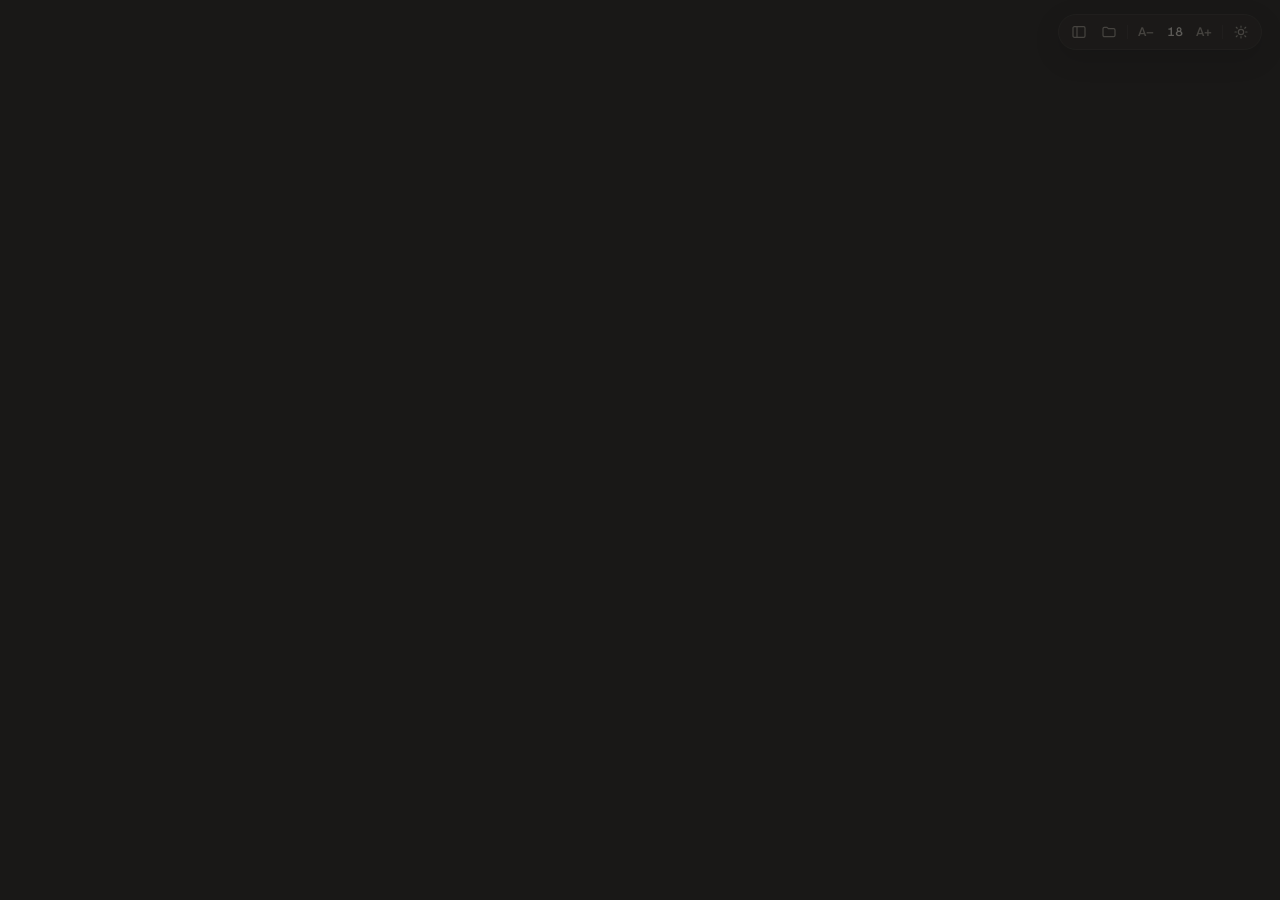
==== src/velum/assets/index.html @ f2b8e565 "feat: initial release of Velum v1.0.0 — minimalist eye-comfort Markdown viewer for Linux" ====
<!DOCTYPE html>
<html lang="en" data-theme="warm-dark">
<head>
  <meta charset="utf-8">
  <meta http-equiv="Content-Security-Policy"
        content="default-src 'self' file:; script-src 'self' qrc:; style-src 'self' 'unsafe-inline' file:; font-src 'self' file: data:; img-src 'self' file: data: https: http:; object-src 'none'; frame-src 'none';">
  <title>Velum</title>
  <link rel="stylesheet" href="style.css">
</head>
<body>
  <div id="progress-bar" aria-hidden="true"></div>

  <div id="app-layout">
    <aside id="toc-sidebar" class="sidebar-hidden" aria-label="Outline">
      <div id="toc-header">
        <span id="toc-doc-title">Velum</span>
      </div>
      <nav id="toc-list"></nav>
    </aside>

    <main id="reader-scroll" tabindex="-1">
      <section id="welcome" class="hidden" aria-label="Welcome">
        <div class="welcome-card">
          <div class="welcome-mark" aria-hidden="true">
            <svg width="32" height="32" viewBox="0 0 128 128" fill="none">
              <path d="M 26 26 H 44 C 46 26 47.4 27 48.2 28.6 L 64 60 V 96 C 64 96 62.2 95.6 61.3 94 L 24 30 C 23 28.2 24.2 26 26 26 Z" fill="#EAE5DC"/>
              <path d="M 64 60 L 79.8 28.6 C 80.6 27 82 26 84 26 H 102 C 103.8 26 105 28.2 104 30 L 66.7 94 C 65.8 95.6 64 96 64 96 Z" fill="#D4A373"/>
            </svg>
          </div>
          <h1>Velum</h1>
          <p id="welcome-sub" class="welcome-sub">Drop a <code>.md</code> file here or open one from disk.</p>
          <button id="btn-welcome-open" type="button" class="primary-btn">Open file…</button>
          <div id="recent-block" class="hidden">
            <div id="recent-label" class="recent-label">Recent</div>
            <ul id="recent-list"></ul>
          </div>
          <p class="welcome-hints">
            <span id="hint-open">Ctrl+O Open</span>
            <span id="hint-zoom">Ctrl+/− Text</span>
            <span id="hint-theme">Ctrl+T Palette</span>
            <span id="hint-toc">Ctrl+B Outline</span>
          </p>
        </div>
      </section>

      <article id="content" class="prose"></article>
    </main>
  </div>

  <div id="controls" role="toolbar" aria-label="Reading controls">
    <button id="btn-toc" type="button" class="ctrl-btn" title="Outline (Ctrl+B)" aria-label="Toggle outline">
      <svg width="16" height="16" viewBox="0 0 24 24" fill="none" stroke="currentColor" stroke-width="1.8" stroke-linecap="round" stroke-linejoin="round" aria-hidden="true">
        <rect x="3" y="4" width="18" height="16" rx="2"/>
        <line x1="9" y1="4" x2="9" y2="20"/>
      </svg>
    </button>
    <button id="btn-open" type="button" class="ctrl-btn" title="Open file (Ctrl+O)" aria-label="Open file">
      <svg width="16" height="16" viewBox="0 0 24 24" fill="none" stroke="currentColor" stroke-width="1.8" stroke-linecap="round" stroke-linejoin="round" aria-hidden="true">
        <path d="M3 7a2 2 0 0 1 2-2h4l2 2h8a2 2 0 0 1 2 2v8a2 2 0 0 1-2 2H5a2 2 0 0 1-2-2z"/>
      </svg>
    </button>
    <span class="ctrl-sep" aria-hidden="true"></span>
    <button id="btn-font-dec" type="button" class="ctrl-btn ctrl-text" title="Decrease text size (Ctrl+-)" aria-label="Decrease text size">A−</button>
    <button id="font-size-value" type="button" class="ctrl-btn ctrl-size" title="Reset text size (Ctrl+0)" aria-label="Current text size">18</button>
    <button id="btn-font-inc" type="button" class="ctrl-btn ctrl-text" title="Increase text size (Ctrl++)" aria-label="Increase text size">A+</button>
    <span class="ctrl-sep" aria-hidden="true"></span>
    <button id="btn-theme" type="button" class="ctrl-btn" title="Palette (Ctrl+T)" aria-label="Switch color palette">
      <svg width="16" height="16" viewBox="0 0 24 24" fill="none" stroke="currentColor" stroke-width="1.8" stroke-linecap="round" stroke-linejoin="round" aria-hidden="true">
        <circle cx="12" cy="12" r="4"/>
        <path d="M12 3v2M12 19v2M4.93 4.93l1.41 1.41M17.66 17.66l1.41 1.41M3 12h2M19 12h2M4.93 19.07l1.41-1.41M17.66 6.34l1.41-1.41"/>
      </svg>
    </button>
  </div>

  <div id="find-bar" class="hidden" role="search" aria-label="Find in document">
    <input id="find-input" type="text" placeholder="Find…" autocomplete="off" spellcheck="false" aria-label="Search text">
    <button id="find-prev" type="button" class="ctrl-btn" title="Previous (Shift+Enter)" aria-label="Previous match">↑</button>
    <button id="find-next" type="button" class="ctrl-btn" title="Next (Enter)" aria-label="Next match">↓</button>
    <button id="find-close" type="button" class="ctrl-btn" title="Close (Esc)" aria-label="Close search">✕</button>
  </div>

  <div id="drop-overlay" class="hidden" aria-hidden="true">
    <div id="drop-box" class="drop-box">Drop file to read</div>
  </div>

  <div id="toast" class="hidden" role="status" aria-live="polite"></div>

  <script src="qrc:///qtwebchannel/qwebchannel.js"></script>
  <script src="reader.js"></script>
</body>
</html>
---- src/velum/assets/style.css ----
@font-face {
  font-family: "Atkinson Hyperlegible Next";
  src: url("../fonts/AtkinsonHyperlegibleNext[wght].ttf") format("truetype");
  font-weight: 200 800;
  font-style: normal;
  font-display: swap;
}

@font-face {
  font-family: "Atkinson Hyperlegible Next";
  src: url("../fonts/AtkinsonHyperlegibleNext-Italic[wght].ttf") format("truetype");
  font-weight: 200 800;
  font-style: italic;
  font-display: swap;
}

:root {
  --font-family: "Atkinson Hyperlegible Next", "Noto Color Emoji";
  --font-size: 18px;
}

[data-theme="warm-dark"] {
  --bg: #191817;
  --bg-sidebar: #141312;
  --bg-surface: #21201E;
  --bg-code-inline: #292724;
  --border: #2E2C29;
  --border-subtle: #252321;
  --text: #DCD7CE;
  --text-strong: #EAE5DC;
  --text-muted: #9A948A;
  --accent: #D4A373;
  --accent-soft: rgba(212, 163, 115, 0.14);
  --code-inline-text: #E6D5B8;
  --code-block-text: #D6D0C5;
  --pill-bg: rgba(33, 32, 30, 0.90);
  --shadow: 0 8px 28px rgba(0, 0, 0, 0.36);
}

[data-theme="sepia"] {
  --bg: #F3ECDC;
  --bg-sidebar: #EAE2D0;
  --bg-surface: #E7DFCA;
  --bg-code-inline: #E2D8C2;
  --border: #D4C9B0;
  --border-subtle: #DFD5BF;
  --text: #352F28;
  --text-strong: #231E19;
  --text-muted: #6F6558;
  --accent: #9A5B25;
  --accent-soft: rgba(154, 91, 37, 0.12);
  --code-inline-text: #56371B;
  --code-block-text: #3B342C;
  --pill-bg: rgba(234, 226, 208, 0.94);
  --shadow: 0 8px 24px rgba(53, 47, 40, 0.12);
}

[data-theme="soft-light"] {
  --bg: #F4F3EE;
  --bg-sidebar: #ECEAE3;
  --bg-surface: #E9E7DF;
  --bg-code-inline: #E4E1D8;
  --border: #D8D5CB;
  --border-subtle: #E2DFD6;
  --text: #2A2926;
  --text-strong: #1B1A18;
  --text-muted: #686660;
  --accent: #3E6B89;
  --accent-soft: rgba(62, 107, 137, 0.12);
  --code-inline-text: #2E4B5E;
  --code-block-text: #2F2E2A;
  --pill-bg: rgba(236, 234, 227, 0.94);
  --shadow: 0 8px 24px rgba(27, 26, 24, 0.10);
}

*,
*::before,
*::after {
  box-sizing: border-box;
}

html,
body,
button,
input,
code,
pre,
kbd,
samp,
table,
th,
td {
  font-family: var(--font-family);
}

html,
body {
  margin: 0;
  padding: 0;
  height: 100%;
  background: var(--bg);
  color: var(--text);
  overflow: hidden;
  text-rendering: optimizeLegibility;
  -webkit-font-smoothing: antialiased;
  -moz-osx-font-smoothing: grayscale;
}

.hidden {
  display: none !important;
}

#progress-bar {
  position: fixed;
  top: 0;
  left: 0;
  height: 2px;
  width: 0%;
  background: var(--accent);
  opacity: 0.72;
  z-index: 50;
  pointer-events: none;
  transition: width 90ms linear;
}

#app-layout {
  display: flex;
  height: 100vh;
  width: 100vw;
}

/* Left outline sidebar */
#toc-sidebar {
  width: 248px;
  flex-shrink: 0;
  height: 100%;
  background: var(--bg-sidebar);
  border-right: 1px solid var(--border-subtle);
  display: flex;
  flex-direction: column;
  overflow: hidden;
  transition: width 160ms ease, opacity 160ms ease, border-color 160ms ease;
}

#toc-sidebar.sidebar-hidden {
  width: 0;
  border-right-width: 0;
  opacity: 0;
  pointer-events: none;
}

#toc-header {
  padding: 1.1rem 1rem 0.7rem;
  border-bottom: 1px solid var(--border-subtle);
  flex-shrink: 0;
}

#toc-doc-title {
  display: block;
  font-size: 13px;
  font-weight: 600;
  color: var(--text-strong);
  white-space: nowrap;
  overflow: hidden;
  text-overflow: ellipsis;
}

#toc-list {
  flex: 1;
  overflow-y: auto;
  padding: 0.55rem 0.5rem 1.5rem;
}

.toc-item {
  display: block;
  width: 100%;
  text-align: left;
  background: transparent;
  border: none;
  border-left: 2px solid transparent;
  border-radius: 0 6px 6px 0;
  padding: 0.36rem 0.65rem;
  margin: 1px 0;
  font-size: 13px;
  line-height: 1.38;
  color: var(--text-muted);
  white-space: nowrap;
  overflow: hidden;
  text-overflow: ellipsis;
  cursor: pointer;
  transition: color 120ms ease, background 120ms ease, border-color 120ms ease;
}

.toc-item:hover {
  color: var(--text-strong);
  background: var(--accent-soft);
}

.toc-item.toc-l1 {
  font-weight: 600;
  color: var(--text);
  padding-left: 0.65rem;
}

.toc-item.toc-l2 {
  padding-left: 1.15rem;
}

.toc-item.toc-l3 {
  padding-left: 1.75rem;
  font-size: 12.5px;
}

.toc-item.active {
  color: var(--accent);
  background: var(--accent-soft);
  border-left-color: var(--accent);
  font-weight: 600;
}

/* Main scroll container */
#reader-scroll {
  flex: 1;
  min-width: 0;
  height: 100%;
  overflow-y: auto;
  overflow-x: hidden;
  outline: none;
  scroll-behavior: smooth;
}

/* Minimal Welcome View */
#welcome {
  min-height: 100%;
  display: flex;
  align-items: center;
  justify-content: center;
  padding: 2rem;
}

.welcome-card {
  width: 100%;
  max-width: 460px;
  text-align: center;
  padding: 2.2rem 1.8rem;
  border-radius: 14px;
  background: var(--bg-surface);
  border: 1px solid var(--border);
}

.welcome-mark {
  display: inline-flex;
  align-items: center;
  justify-content: center;
  width: 52px;
  height: 52px;
  border-radius: 14px;
  background: #1B1A18;
  border: 1px solid var(--border);
  margin-bottom: 0.9rem;
}

.welcome-card h1 {
  margin: 0 0 0.4rem;
  font-size: 24px;
  font-weight: 700;
  color: var(--text-strong);
}

.welcome-sub {
  margin: 0 0 1.4rem;
  font-size: 15px;
  line-height: 1.55;
  color: var(--text-muted);
}

.welcome-sub code {
  background: var(--bg-code-inline);
  color: var(--code-inline-text);
  padding: 0.1em 0.35em;
  border-radius: 4px;
}

.primary-btn {
  appearance: none;
  border: 1px solid var(--accent);
  background: var(--accent-soft);
  color: var(--text-strong);
  font-size: 15px;
  font-weight: 600;
  padding: 0.6rem 1.35rem;
  border-radius: 8px;
  cursor: pointer;
  transition: background 140ms ease, transform 80ms ease;
}

.primary-btn:hover {
  background: var(--accent);
  color: var(--bg);
}

.primary-btn:active {
  transform: scale(0.98);
}

#recent-block {
  margin-top: 1.65rem;
  text-align: left;
  border-top: 1px solid var(--border);
  padding-top: 1rem;
}

.recent-label {
  font-size: 12px;
  font-weight: 600;
  text-transform: uppercase;
  letter-spacing: 0.06em;
  color: var(--text-muted);
  margin-bottom: 0.5rem;
}

#recent-list {
  list-style: none;
  margin: 0;
  padding: 0;
}

.recent-btn {
  display: flex;
  flex-direction: column;
  width: 100%;
  text-align: left;
  background: transparent;
  border: none;
  border-radius: 7px;
  padding: 0.45rem 0.6rem;
  cursor: pointer;
  color: var(--text);
  transition: background 120ms ease;
}

.recent-btn:hover {
  background: var(--accent-soft);
}

.recent-name {
  font-size: 14px;
  font-weight: 550;
  color: var(--text-strong);
  white-space: nowrap;
  overflow: hidden;
  text-overflow: ellipsis;
}

.recent-dir {
  font-size: 12px;
  color: var(--text-muted);
  white-space: nowrap;
  overflow: hidden;
  text-overflow: ellipsis;
}

.welcome-hints {
  margin: 1.5rem 0 0;
  display: flex;
  flex-wrap: wrap;
  justify-content: center;
  gap: 0.65rem 1rem;
  font-size: 12px;
  color: var(--text-muted);
}

/* Reading Prose */
.prose {
  margin: 0 auto;
  max-width: 68ch;
  padding: 3.4rem 2.5rem 6rem;
  font-size: var(--font-size, 18px);
  line-height: 1.72;
  color: var(--text);
  overflow-wrap: break-word;
}

.prose > :first-child {
  margin-top: 0;
}

.prose h1,
.prose h2,
.prose h3,
.prose h4,
.prose h5,
.prose h6 {
  color: var(--text-strong);
  line-height: 1.28;
  text-wrap: balance;
  scroll-margin-top: 2rem;
  letter-spacing: -0.01em;
}

.prose h1 {
  font-size: 1.85em;
  font-weight: 700;
  margin: 0 0 0.75em;
}

.prose h2 {
  font-size: 1.38em;
  font-weight: 650;
  margin: 1.85em 0 0.65em;
  padding-bottom: 0.3em;
  border-bottom: 1px solid var(--border);
}

.prose h3 {
  font-size: 1.15em;
  font-weight: 600;
  margin: 1.5em 0 0.5em;
}

.prose h4,
.prose h5,
.prose h6 {
  font-size: 1.02em;
  font-weight: 600;
  margin: 1.3em 0 0.45em;
}

.prose p {
  margin: 0 0 1.05em;
  text-wrap: pretty;
}

.prose strong,
.prose b {
  color: var(--text-strong);
  font-weight: 650;
}

.prose a {
  color: var(--accent);
  text-decoration: underline;
  text-decoration-thickness: 1px;
  text-underline-offset: 0.18em;
}

.prose a:hover {
  text-decoration-thickness: 2px;
}

.prose ul,
.prose ol {
  margin: 0 0 1.1em;
  padding-left: 1.55em;
}

.prose li {
  margin: 0.35em 0;
}

.prose li > p {
  margin: 0.35em 0;
}

.prose li > ul,
.prose li > ol {
  margin: 0.3em 0 0.4em;
}

.prose input[type="checkbox"] {
  appearance: none;
  -webkit-appearance: none;
  display: inline-block;
  width: 0.95em;
  height: 0.95em;
  margin: 0 0.45em 0 -1.25em;
  vertical-align: -0.12em;
  border-radius: 4px;
  border: 1.5px solid var(--text-muted);
  background: transparent;
  position: relative;
}

.prose input[type="checkbox"]:checked {
  border-color: var(--accent);
  background: var(--accent);
}

.prose input[type="checkbox"]:checked::after {
  content: "";
  position: absolute;
  left: 0.25em;
  top: 0.08em;
  width: 0.26em;
  height: 0.5em;
  border: solid var(--bg);
  border-width: 0 2px 2px 0;
  transform: rotate(42deg);
}

.prose blockquote {
  margin: 1.25em 0;
  padding: 0.25em 0 0.25em 1.15em;
  border-left: 3px solid var(--accent);
  color: var(--text-muted);
}

.prose blockquote > :last-child {
  margin-bottom: 0;
}

.prose hr {
  border: none;
  border-top: 1px solid var(--border);
  margin: 2em 0;
}

/* Inline code — strictly same Atkinson Hyperlegible Next font */
.prose :not(pre) > code {
  background: var(--bg-code-inline);
  color: var(--code-inline-text);
  padding: 0.1em 0.4em;
  border-radius: 5px;
  font-size: 0.91em;
  font-variant-numeric: tabular-nums;
  letter-spacing: 0.01em;
}

/* Calm monochrome code blocks — strictly same font */
.prose .code-block {
  position: relative;
  margin: 1.25em 0;
  background: var(--bg-surface);
  border: 1px solid var(--border);
  border-radius: 10px;
}

.prose .code-block pre {
  margin: 0;
  padding: 1.05em 1.25em;
  overflow-x: auto;
  font-size: 0.88em;
  line-height: 1.58;
  color: var(--code-block-text);
  font-variant-numeric: tabular-nums;
  letter-spacing: 0.012em;
}

.prose .code-block pre code {
  background: transparent;
  padding: 0;
  color: inherit;
  font-size: inherit;
}

.code-meta {
  position: absolute;
  top: 0.45rem;
  right: 0.55rem;
  display: inline-flex;
  align-items: center;
  gap: 0.35rem;
  opacity: 0;
  transition: opacity 140ms ease;
}

.prose .code-block:hover .code-meta,
.prose .code-block:focus-within .code-meta {
  opacity: 1;
}

.code-lang {
  font-size: 11px;
  color: var(--text-muted);
  padding: 0.12rem 0.4rem;
  user-select: none;
}

.copy-btn {
  appearance: none;
  border: 1px solid var(--border);
  background: var(--bg);
  color: var(--text-muted);
  font-size: 11.5px;
  font-weight: 500;
  padding: 0.16rem 0.5rem;
  border-radius: 6px;
  cursor: pointer;
  transition: color 120ms ease, border-color 120ms ease;
}

.copy-btn:hover {
  color: var(--text-strong);
  border-color: var(--accent);
}

/* Tables */
.prose .table-wrap {
  margin: 1.35em 0;
  overflow-x: auto;
  border: 1px solid var(--border);
  border-radius: 8px;
}

.prose table {
  width: 100%;
  border-collapse: collapse;
  font-size: 0.92em;
  line-height: 1.5;
  font-variant-numeric: tabular-nums;
}

.prose th,
.prose td {
  padding: 0.58em 0.85em;
  text-align: left;
  border-bottom: 1px solid var(--border-subtle);
}

.prose th {
  background: var(--bg-surface);
  color: var(--text-strong);
  font-weight: 600;
  border-bottom: 1px solid var(--border);
}

.prose tbody tr:last-child td {
  border-bottom: none;
}

.prose tbody tr:nth-child(even) td {
  background: rgba(128, 128, 128, 0.03);
}

.prose img {
  max-width: 100%;
  height: auto;
  border-radius: 8px;
  display: block;
  margin: 1.2em auto;
}

.prose kbd {
  background: var(--bg-surface);
  border: 1px solid var(--border);
  border-radius: 4px;
  padding: 0.08em 0.38em;
  font-size: 0.86em;
  color: var(--text-strong);
}

.prose details {
  margin: 1em 0;
  padding: 0.65em 0.95em;
  background: var(--bg-surface);
  border: 1px solid var(--border);
  border-radius: 8px;
}

.prose summary {
  cursor: pointer;
  font-weight: 600;
  color: var(--text-strong);
}

/* Whisper-quiet floating controls pill */
#controls {
  position: fixed;
  top: 0.85rem;
  right: 1.15rem;
  z-index: 30;
  display: inline-flex;
  align-items: center;
  gap: 2px;
  padding: 3px 6px;
  border-radius: 999px;
  background: var(--pill-bg);
  border: 1px solid var(--border);
  box-shadow: var(--shadow);
  opacity: 0.35;
  transition: opacity 160ms ease;
}

#controls:hover,
#controls:focus-within {
  opacity: 1;
}

.ctrl-btn {
  appearance: none;
  border: none;
  background: transparent;
  color: var(--text-muted);
  height: 28px;
  min-width: 28px;
  padding: 0 6px;
  border-radius: 999px;
  display: inline-flex;
  align-items: center;
  justify-content: center;
  font-size: 13px;
  font-weight: 500;
  cursor: pointer;
  transition: color 120ms ease, background 120ms ease;
}

.ctrl-btn:hover {
  color: var(--text-strong);
  background: var(--accent-soft);
}

.ctrl-size {
  font-variant-numeric: tabular-nums;
  min-width: 26px;
  padding: 0 4px;
  color: var(--text);
}

.ctrl-sep {
  width: 1px;
  height: 14px;
  background: var(--border);
  margin: 0 2px;
}

/* Floating find bar */
#find-bar {
  position: fixed;
  top: 3.35rem;
  right: 1.15rem;
  z-index: 35;
  display: inline-flex;
  align-items: center;
  gap: 2px;
  padding: 4px 6px;
  border-radius: 10px;
  background: var(--pill-bg);
  border: 1px solid var(--border);
  box-shadow: var(--shadow);
}

#find-input {
  width: 190px;
  height: 28px;
  border: none;
  outline: none;
  background: transparent;
  color: var(--text-strong);
  font-size: 13.5px;
  padding: 0 6px;
}

#find-input::placeholder {
  color: var(--text-muted);
}

/* Drag-and-drop overlay */
#drop-overlay {
  position: fixed;
  inset: 10px;
  z-index: 45;
  border-radius: 14px;
  border: 2px dashed var(--accent);
  background: rgba(25, 24, 23, 0.55);
  display: flex;
  align-items: center;
  justify-content: center;
  pointer-events: none;
}

.drop-box {
  padding: 0.9rem 1.6rem;
  border-radius: 10px;
  background: var(--bg-surface);
  border: 1px solid var(--border);
  color: var(--text-strong);
  font-size: 16px;
  font-weight: 600;
}

/* Subtle toast */
#toast {
  position: fixed;
  bottom: 1.35rem;
  left: 50%;
  transform: translateX(-50%);
  z-index: 40;
  padding: 0.4rem 0.95rem;
  border-radius: 999px;
  background: var(--bg-surface);
  border: 1px solid var(--border);
  box-shadow: var(--shadow);
  color: var(--text-strong);
  font-size: 13px;
  pointer-events: none;
}

/* Calm thin scrollbars */
::-webkit-scrollbar {
  width: 8px;
  height: 8px;
}

::-webkit-scrollbar-track {
  background: transparent;
}

::-webkit-scrollbar-thumb {
  background: var(--border);
  border-radius: 999px;
}

::-webkit-scrollbar-thumb:hover {
  background: var(--text-muted);
}

@media (max-width: 780px) {
  #toc-sidebar {
    position: fixed;
    left: 0;
    top: 0;
    z-index: 25;
    box-shadow: var(--shadow);
  }

  .prose {
    padding: 3.1rem 1.35rem 5rem;
  }
}
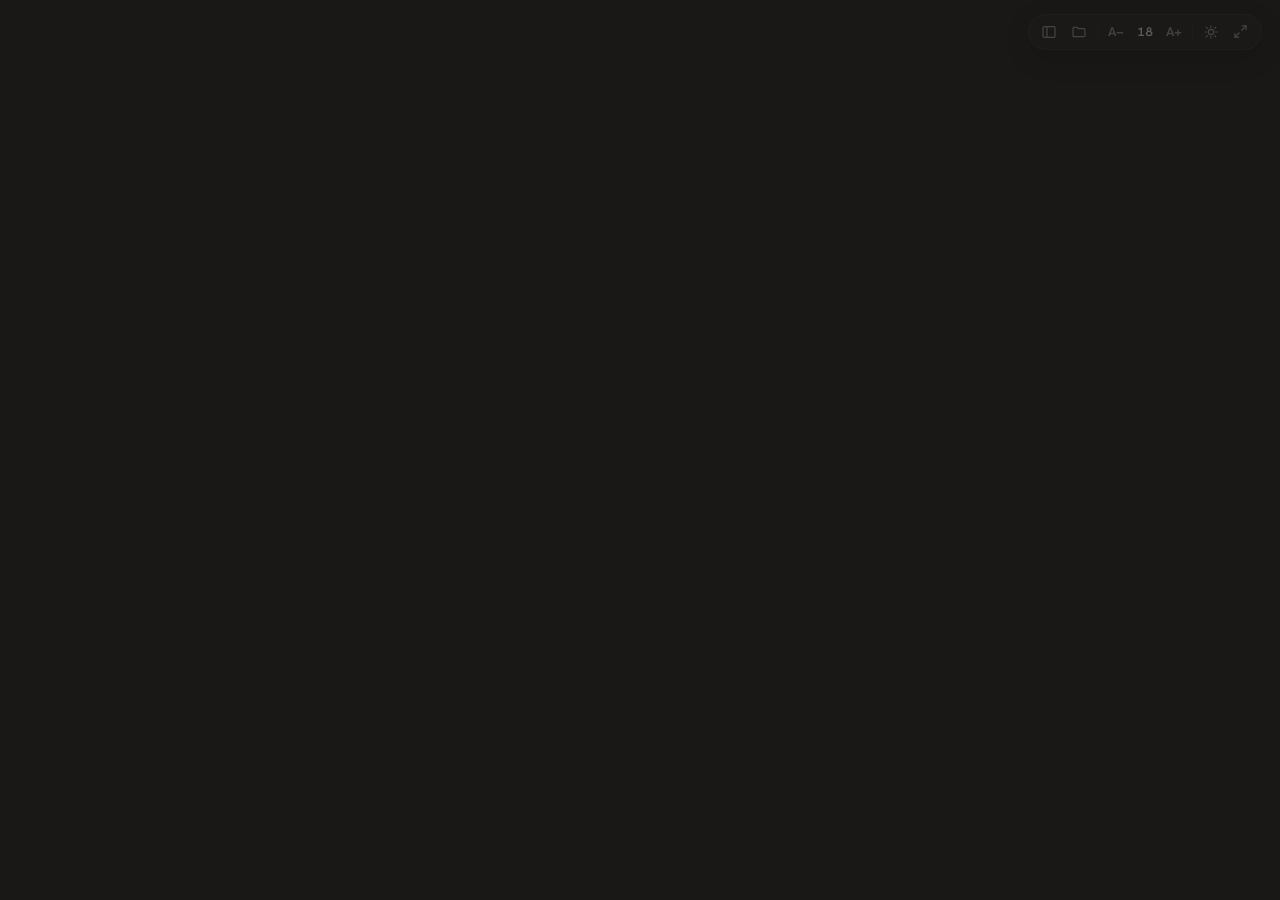
==== commit 8d8c5c8d: "feat: Velum v1.1.0 — settings modal, multi-file session, editable shortcuts, fullscreen button & Goo" ====
--- a/src/velum/assets/index.html
+++ b/src/velum/assets/index.html
@@ -12,10 +12,30 @@
 
   <div id="app-layout">
     <aside id="toc-sidebar" class="sidebar-hidden" aria-label="Outline">
-      <div id="toc-header">
-        <span id="toc-doc-title">Velum</span>
-      </div>
-      <nav id="toc-list"></nav>
+      <div id="toc-section" class="hidden">
+        <div id="toc-header">
+          <span id="toc-doc-title">Velum</span>
+        </div>
+        <nav id="toc-list"></nav>
+      </div>
+
+      <div id="files-section">
+        <div id="files-header">
+          <span id="files-title">Open files</span>
+          <button id="btn-files-add" type="button" class="mini-icon-btn" title="Add Markdown file…" aria-label="Add Markdown file">+</button>
+        </div>
+        <div id="files-list"></div>
+      </div>
+
+      <div id="sidebar-footer">
+        <button id="btn-settings" type="button" class="sidebar-footer-btn" title="Settings (Ctrl+,)" aria-label="Settings">
+          <svg width="15" height="15" viewBox="0 0 24 24" fill="none" stroke="currentColor" stroke-width="1.8" stroke-linecap="round" stroke-linejoin="round" aria-hidden="true">
+            <circle cx="12" cy="12" r="3"/>
+            <path d="M19.4 15a1.65 1.65 0 0 0 .33 1.82l.06.06a2 2 0 1 1-2.83 2.83l-.06-.06a1.65 1.65 0 0 0-1.82-.33 1.65 1.65 0 0 0-1 1.51V21a2 2 0 0 1-4 0v-.09A1.65 1.65 0 0 0 9 19.4a1.65 1.65 0 0 0-1.82.33l-.06.06a2 2 0 1 1-2.83-2.83l.06-.06a1.65 1.65 0 0 0 .33-1.82 1.65 1.65 0 0 0-1.51-1H3a2 2 0 0 1 0-4h.09A1.65 1.65 0 0 0 4.6 9a1.65 1.65 0 0 0-.33-1.82l-.06-.06a2 2 0 1 1 2.83-2.83l.06.06a1.65 1.65 0 0 0 1.82.33H9a1.65 1.65 0 0 0 1-1.51V3a2 2 0 0 1 4 0v.09a1.65 1.65 0 0 0 1 1.51 1.65 1.65 0 0 0 1.82-.33l.06-.06a2 2 0 1 1 2.83 2.83l-.06.06a1.65 1.65 0 0 0-.33 1.82V9a1.65 1.65 0 0 0 1.51 1H21a2 2 0 0 1 0 4h-.09a1.65 1.65 0 0 0-1.51 1z"/>
+          </svg>
+          <span id="btn-settings-label">Settings</span>
+        </button>
+      </div>
     </aside>
 
     <main id="reader-scroll" tabindex="-1">
@@ -28,8 +48,8 @@
             </svg>
           </div>
           <h1>Velum</h1>
-          <p id="welcome-sub" class="welcome-sub">Drop a <code>.md</code> file here or open one from disk.</p>
-          <button id="btn-welcome-open" type="button" class="primary-btn">Open file…</button>
+          <p id="welcome-sub" class="welcome-sub">Drop <code>.md</code> files here or open them from disk.</p>
+          <button id="btn-welcome-open" type="button" class="primary-btn">Open files…</button>
           <div id="recent-block" class="hidden">
             <div id="recent-label" class="recent-label">Recent</div>
             <ul id="recent-list"></ul>
@@ -38,7 +58,7 @@
             <span id="hint-open">Ctrl+O Open</span>
             <span id="hint-zoom">Ctrl+/− Text</span>
             <span id="hint-theme">Ctrl+T Palette</span>
-            <span id="hint-toc">Ctrl+B Outline</span>
+            <span id="hint-settings">Ctrl+, Settings</span>
           </p>
         </div>
       </section>
@@ -48,13 +68,13 @@
   </div>
 
   <div id="controls" role="toolbar" aria-label="Reading controls">
-    <button id="btn-toc" type="button" class="ctrl-btn" title="Outline (Ctrl+B)" aria-label="Toggle outline">
+    <button id="btn-toc" type="button" class="ctrl-btn" title="Outline & files (Ctrl+B)" aria-label="Toggle sidebar">
       <svg width="16" height="16" viewBox="0 0 24 24" fill="none" stroke="currentColor" stroke-width="1.8" stroke-linecap="round" stroke-linejoin="round" aria-hidden="true">
         <rect x="3" y="4" width="18" height="16" rx="2"/>
         <line x1="9" y1="4" x2="9" y2="20"/>
       </svg>
     </button>
-    <button id="btn-open" type="button" class="ctrl-btn" title="Open file (Ctrl+O)" aria-label="Open file">
+    <button id="btn-open" type="button" class="ctrl-btn" title="Open files (Ctrl+O)" aria-label="Open files">
       <svg width="16" height="16" viewBox="0 0 24 24" fill="none" stroke="currentColor" stroke-width="1.8" stroke-linecap="round" stroke-linejoin="round" aria-hidden="true">
         <path d="M3 7a2 2 0 0 1 2-2h4l2 2h8a2 2 0 0 1 2 2v8a2 2 0 0 1-2 2H5a2 2 0 0 1-2-2z"/>
       </svg>
@@ -70,6 +90,20 @@
         <path d="M12 3v2M12 19v2M4.93 4.93l1.41 1.41M17.66 17.66l1.41 1.41M3 12h2M19 12h2M4.93 19.07l1.41-1.41M17.66 6.34l1.41-1.41"/>
       </svg>
     </button>
+    <button id="btn-fullscreen" type="button" class="ctrl-btn" title="Fullscreen (F11)" aria-label="Toggle fullscreen">
+      <svg class="icon-enter" width="15" height="15" viewBox="0 0 24 24" fill="none" stroke="currentColor" stroke-width="1.8" stroke-linecap="round" stroke-linejoin="round" aria-hidden="true">
+        <polyline points="15 3 21 3 21 9"/>
+        <polyline points="9 21 3 21 3 15"/>
+        <line x1="21" y1="3" x2="14" y2="10"/>
+        <line x1="3" y1="21" x2="10" y2="14"/>
+      </svg>
+      <svg class="icon-exit hidden" width="15" height="15" viewBox="0 0 24 24" fill="none" stroke="currentColor" stroke-width="1.8" stroke-linecap="round" stroke-linejoin="round" aria-hidden="true">
+        <polyline points="4 14 10 14 10 20"/>
+        <polyline points="20 10 14 10 14 4"/>
+        <line x1="14" y1="10" x2="21" y2="3"/>
+        <line x1="3" y1="21" x2="10" y2="14"/>
+      </svg>
+    </button>
   </div>
 
   <div id="find-bar" class="hidden" role="search" aria-label="Find in document">
@@ -79,6 +113,214 @@
     <button id="find-close" type="button" class="ctrl-btn" title="Close (Esc)" aria-label="Close search">✕</button>
   </div>
 
+  <!-- Minimalist Settings Modal -->
+  <div id="settings-modal" class="modal-backdrop hidden" role="dialog" aria-modal="true" aria-labelledby="settings-title">
+    <div class="modal-dialog">
+      <div class="modal-header">
+        <h2 id="settings-title">Settings</h2>
+        <button id="btn-settings-close" type="button" class="ctrl-btn" aria-label="Close">✕</button>
+      </div>
+
+      <div class="modal-tabs" role="tablist">
+        <button id="tab-btn-reading" type="button" class="modal-tab active" data-tab="reading" role="tab">Reading</button>
+        <button id="tab-btn-translate" type="button" class="modal-tab" data-tab="translate" role="tab">Translate</button>
+        <button id="tab-btn-shortcuts" type="button" class="modal-tab" data-tab="shortcuts" role="tab">Shortcuts</button>
+        <button id="tab-btn-about" type="button" class="modal-tab" data-tab="about" role="tab">About</button>
+      </div>
+
+      <div class="modal-body">
+        <!-- Reading Tab -->
+        <section id="panel-reading" class="tab-panel">
+          <div class="setting-group">
+            <div id="sec-palette" class="group-label">Color palette</div>
+            <div class="theme-cards">
+              <button type="button" class="theme-card" data-theme-choice="warm-dark">
+                <span class="swatch swatch-dark"></span>
+                <span id="lbl-theme-warm-dark">Warm Night</span>
+              </button>
+              <button type="button" class="theme-card" data-theme-choice="sepia">
+                <span class="swatch swatch-sepia"></span>
+                <span id="lbl-theme-sepia">Paper Sepia</span>
+              </button>
+              <button type="button" class="theme-card" data-theme-choice="soft-light">
+                <span class="swatch swatch-light"></span>
+                <span id="lbl-theme-soft-light">Soft Stone</span>
+              </button>
+            </div>
+          </div>
+
+          <div class="setting-group split-row">
+            <div>
+              <div id="sec-text-size" class="group-label">Text size</div>
+            </div>
+            <div class="stepper">
+              <button id="set-font-dec" type="button" class="pill-btn">−</button>
+              <span id="set-font-value" class="stepper-val">18 px</span>
+              <button id="set-font-inc" type="button" class="pill-btn">+</button>
+              <button id="set-font-reset" type="button" class="pill-btn subtle">18</button>
+            </div>
+          </div>
+
+          <div class="setting-group split-row">
+            <div>
+              <div id="sec-interface-lang" class="group-label">Interface language</div>
+            </div>
+            <select id="set-language" class="velum-select">
+              <option id="opt-lang-auto" value="auto">Automatic (System)</option>
+              <option id="opt-lang-en" value="en">English</option>
+              <option id="opt-lang-es" value="es">Español</option>
+            </select>
+          </div>
+
+          <div class="setting-group">
+            <div id="sec-behavior" class="group-label">Reader toggles</div>
+            <label class="toggle-row">
+              <div class="toggle-text">
+                <span id="opt-sidebar" class="toggle-title">Show outline &amp; open files sidebar</span>
+                <span id="opt-sidebar-desc" class="toggle-desc">Keep the left navigation panel visible while reading.</span>
+              </div>
+              <input id="chk-sidebar" type="checkbox" class="switch">
+            </label>
+            <label class="toggle-row">
+              <div class="toggle-text">
+                <span id="opt-progress" class="toggle-title">Show reading progress hairline</span>
+                <span id="opt-progress-desc" class="toggle-desc">Display a subtle 2 px progress indicator at the top edge.</span>
+              </div>
+              <input id="chk-progress" type="checkbox" class="switch">
+            </label>
+            <label class="toggle-row">
+              <div class="toggle-text">
+                <span id="opt-autoreload" class="toggle-title">Auto-reload when file changes on disk</span>
+                <span id="opt-autoreload-desc" class="toggle-desc">Refresh silently while preserving your scroll position.</span>
+              </div>
+              <input id="chk-autoreload" type="checkbox" class="switch">
+            </label>
+            <label class="toggle-row">
+              <div class="toggle-text">
+                <span id="opt-restore-session" class="toggle-title">Remember open files across restarts</span>
+                <span id="opt-restore-session-desc" class="toggle-desc">Keep opened documents across sessions until closed manually.</span>
+              </div>
+              <input id="chk-restore" type="checkbox" class="switch">
+            </label>
+          </div>
+
+          <div class="setting-group">
+            <div id="sec-quick-actions" class="group-label">Quick actions</div>
+            <div class="quick-actions-grid">
+              <button id="qa-open" type="button" class="action-card">
+                <span id="qa-open-lbl">Open files…</span>
+                <kbd id="qa-open-kbd" class="kbd-badge">Ctrl+O</kbd>
+              </button>
+              <button id="qa-find" type="button" class="action-card">
+                <span id="qa-find-lbl">Find in document</span>
+                <kbd id="qa-find-kbd" class="kbd-badge">Ctrl+F</kbd>
+              </button>
+              <button id="qa-fullscreen" type="button" class="action-card">
+                <span id="qa-fullscreen-lbl">Fullscreen mode</span>
+                <kbd id="qa-fullscreen-kbd" class="kbd-badge">F11</kbd>
+              </button>
+              <button id="qa-reload" type="button" class="action-card">
+                <span id="qa-reload-lbl">Reload document</span>
+                <kbd id="qa-reload-kbd" class="kbd-badge">Ctrl+R</kbd>
+              </button>
+            </div>
+          </div>
+        </section>
+
+        <!-- Translate Tab -->
+        <section id="panel-translate" class="tab-panel hidden">
+          <div class="setting-group">
+            <div id="sec-translate-toggle" class="group-label">Context menu translation</div>
+            <label class="toggle-row">
+              <div class="toggle-text">
+                <span id="opt-translate-enabled" class="toggle-title">Show Google Translate on right-click</span>
+                <span id="opt-translate-desc" class="toggle-desc">Adds an option when text is selected to open it directly in Google Translate.</span>
+              </div>
+              <input id="chk-translate" type="checkbox" class="switch">
+            </label>
+          </div>
+
+          <div class="setting-group">
+            <div id="sec-translate-presets" class="group-label">Quick language pairs</div>
+            <div class="preset-row">
+              <button type="button" class="pill-btn" data-tr-preset="auto:es">Auto → ES</button>
+              <button type="button" class="pill-btn" data-tr-preset="en:es">EN → ES</button>
+              <button type="button" class="pill-btn" data-tr-preset="es:en">ES → EN</button>
+              <button type="button" class="pill-btn" data-tr-preset="auto:en">Auto → EN</button>
+            </div>
+          </div>
+
+          <div class="setting-group">
+            <div id="sec-translate-pair" class="group-label">Language pair</div>
+            <div class="translate-pair-grid">
+              <label class="select-field">
+                <span id="lbl-translate-source">From</span>
+                <select id="set-tr-source" class="velum-select"></select>
+              </label>
+              <button id="btn-tr-swap" type="button" class="pill-btn swap-btn" title="Swap languages" aria-label="Swap languages">⇄</button>
+              <label class="select-field">
+                <span id="lbl-translate-target">To</span>
+                <select id="set-tr-target" class="velum-select"></select>
+              </label>
+            </div>
+          </div>
+
+          <p id="translate-privacy-note" class="note-box">
+            Offline by default: text is only sent to Google Translate in your browser when you click the context menu action.
+          </p>
+        </section>
+
+        <!-- Shortcuts Tab -->
+        <section id="panel-shortcuts" class="tab-panel hidden">
+          <div class="shortcuts-top">
+            <p id="sec-shortcuts-desc" class="shortcuts-hint">Click any shortcut pill and press a new key combination. Press Esc to cancel.</p>
+            <button id="btn-reset-shortcuts" type="button" class="pill-btn">Reset defaults</button>
+          </div>
+          <div id="shortcuts-list" class="shortcuts-list"></div>
+        </section>
+
+        <!-- About Tab -->
+        <section id="panel-about" class="tab-panel hidden">
+          <div class="about-hero">
+            <div class="about-icon" aria-hidden="true">
+              <svg width="42" height="42" viewBox="0 0 128 128" fill="none">
+                <rect x="8" y="8" width="112" height="112" rx="28" fill="#1D1C1A" stroke="#35322E" stroke-width="2"/>
+                <path d="M 30.6 34.0 H 45.0 C 46.6 34.0 47.8 34.8 48.5 36.2 L 64.0 66.0 V 96.0 C 64.0 96.0 62.5 95.8 61.7 94.5 L 28.8 37.4 C 27.9 35.8 28.9 34.0 30.6 34.0 Z" fill="#EFEAE1"/>
+                <path d="M 64.0 66.0 L 79.5 36.2 C 80.2 34.8 81.4 34.0 83.0 34.0 H 97.4 C 99.1 34.0 100.1 35.8 99.2 37.4 L 66.3 94.5 C 65.5 95.8 64.0 96.0 64.0 96.0 Z" fill="#E3B581"/>
+              </svg>
+            </div>
+            <div>
+              <div class="about-title-row">
+                <strong>Velum</strong>
+                <span class="version-pill">v1.1.0</span>
+              </div>
+              <p id="about-tagline" class="about-sub">Minimalist, local-first, eye-comfort Markdown viewer for Linux (Wayland &amp; X11).</p>
+            </div>
+          </div>
+
+          <div class="about-card">
+            <div id="about-credits-title" class="group-label">Credits &amp; Open Source Licenses</div>
+            <ul class="about-list">
+              <li id="about-author">Created by Maximiliano Cano (Rhazieh) — MIT License.</li>
+              <li id="about-font">Typography: Atkinson Hyperlegible Next (Braille Institute) — SIL OFL 1.1.</li>
+              <li id="about-engine">Rendering: libcmark-gfm / python-markdown + PyQt6 QtWebEngine.</li>
+            </ul>
+          </div>
+
+          <div class="about-card">
+            <div id="about-contribute-title" class="group-label">How to contribute</div>
+            <p id="about-contribute-body" class="about-copy">Velum stays viewer-only, offline, and distraction-free. You can report bugs, suggest ergonomic improvements, or open pull requests on GitHub.</p>
+            <div class="about-links">
+              <button id="lnk-repo" type="button" class="pill-btn">GitHub Repository</button>
+              <button id="lnk-issues" type="button" class="pill-btn">Report Issue</button>
+              <button id="lnk-contribute" type="button" class="pill-btn">Contributing Guide</button>
+            </div>
+          </div>
+        </section>
+      </div>
+    </div>
+  </div>
+
   <div id="drop-overlay" class="hidden" aria-hidden="true">
     <div id="drop-box" class="drop-box">Drop file to read</div>
   </div>
--- a/src/velum/assets/style.css
+++ b/src/velum/assets/style.css
@@ -83,6 +83,8 @@
 body,
 button,
 input,
+select,
+option,
 code,
 pre,
 kbd,
@@ -123,15 +125,19 @@
   transition: width 90ms linear;
 }
 
+#progress-bar.progress-hidden {
+  display: none;
+}
+
 #app-layout {
   display: flex;
   height: 100vh;
   width: 100vw;
 }
 
-/* Left outline sidebar */
+/* Left sidebar: outline + collapsible folder files + bottom settings gear */
 #toc-sidebar {
-  width: 248px;
+  width: 256px;
   flex-shrink: 0;
   height: 100%;
   background: var(--bg-sidebar);
@@ -149,8 +155,15 @@
   pointer-events: none;
 }
 
+#toc-section {
+  flex: 1 1 0;
+  min-height: 0;
+  display: flex;
+  flex-direction: column;
+}
+
 #toc-header {
-  padding: 1.1rem 1rem 0.7rem;
+  padding: 1.05rem 1rem 0.65rem;
   border-bottom: 1px solid var(--border-subtle);
   flex-shrink: 0;
 }
@@ -167,8 +180,9 @@
 
 #toc-list {
   flex: 1;
+  min-height: 0;
   overflow-y: auto;
-  padding: 0.55rem 0.5rem 1.5rem;
+  padding: 0.5rem 0.5rem 0.85rem;
 }
 
 .toc-item {
@@ -179,7 +193,7 @@
   border: none;
   border-left: 2px solid transparent;
   border-radius: 0 6px 6px 0;
-  padding: 0.36rem 0.65rem;
+  padding: 0.34rem 0.65rem;
   margin: 1px 0;
   font-size: 13px;
   line-height: 1.38;
@@ -216,6 +230,239 @@
   background: var(--accent-soft);
   border-left-color: var(--accent);
   font-weight: 600;
+}
+
+/* Open files grouped by folder */
+#files-section {
+  flex: 0 1 auto;
+  max-height: 46%;
+  min-height: 72px;
+  display: flex;
+  flex-direction: column;
+  border-top: 1px solid var(--border-subtle);
+}
+
+#toc-section.hidden + #files-section {
+  flex: 1 1 0;
+  max-height: none;
+  border-top: none;
+}
+
+#files-header {
+  display: flex;
+  align-items: center;
+  justify-content: space-between;
+  padding: 0.55rem 0.65rem 0.4rem 0.95rem;
+  flex-shrink: 0;
+}
+
+#files-title {
+  font-size: 11px;
+  font-weight: 700;
+  letter-spacing: 0.06em;
+  text-transform: uppercase;
+  color: var(--text-muted);
+}
+
+.mini-icon-btn {
+  appearance: none;
+  border: none;
+  background: transparent;
+  color: var(--text-muted);
+  width: 22px;
+  height: 22px;
+  border-radius: 5px;
+  display: inline-flex;
+  align-items: center;
+  justify-content: center;
+  font-size: 15px;
+  line-height: 1;
+  cursor: pointer;
+  transition: color 120ms ease, background 120ms ease;
+}
+
+.mini-icon-btn:hover {
+  color: var(--text-strong);
+  background: var(--accent-soft);
+}
+
+#files-list {
+  flex: 1;
+  min-height: 0;
+  overflow-y: auto;
+  padding: 0.15rem 0.45rem 0.6rem;
+}
+
+.files-empty {
+  padding: 0.4rem 0.5rem;
+  font-size: 12.5px;
+  color: var(--text-muted);
+}
+
+.folder-group {
+  margin-bottom: 0.3rem;
+}
+
+.folder-header {
+  display: flex;
+  align-items: center;
+  gap: 0.35rem;
+  width: 100%;
+  appearance: none;
+  border: none;
+  background: transparent;
+  color: var(--text-muted);
+  padding: 0.28rem 0.45rem;
+  border-radius: 6px;
+  font-size: 11px;
+  font-weight: 700;
+  letter-spacing: 0.05em;
+  text-transform: uppercase;
+  cursor: pointer;
+  text-align: left;
+  transition: color 120ms ease, background 120ms ease;
+}
+
+.folder-header:hover {
+  color: var(--text-strong);
+  background: var(--accent-soft);
+}
+
+.folder-chevron {
+  display: inline-block;
+  font-size: 10px;
+  transition: transform 140ms ease;
+}
+
+.folder-group.collapsed .folder-chevron {
+  transform: rotate(-90deg);
+}
+
+.folder-name {
+  flex: 1;
+  min-width: 0;
+  white-space: nowrap;
+  overflow: hidden;
+  text-overflow: ellipsis;
+}
+
+.folder-count {
+  font-size: 10.5px;
+  font-weight: 500;
+  opacity: 0.72;
+}
+
+.folder-files {
+  padding-left: 0.35rem;
+}
+
+.folder-group.collapsed .folder-files {
+  display: none;
+}
+
+.file-item {
+  display: flex;
+  align-items: center;
+  gap: 0.25rem;
+  border-left: 2px solid transparent;
+  border-radius: 0 6px 6px 0;
+  margin: 1px 0;
+  padding-right: 0.25rem;
+  transition: background 120ms ease, border-color 120ms ease;
+}
+
+.file-item:hover {
+  background: var(--accent-soft);
+}
+
+.file-item.active {
+  background: var(--accent-soft);
+  border-left-color: var(--accent);
+}
+
+.file-open-btn {
+  flex: 1;
+  min-width: 0;
+  appearance: none;
+  border: none;
+  background: transparent;
+  color: var(--text-muted);
+  padding: 0.33rem 0.4rem 0.33rem 0.55rem;
+  font-size: 13px;
+  line-height: 1.35;
+  text-align: left;
+  white-space: nowrap;
+  overflow: hidden;
+  text-overflow: ellipsis;
+  cursor: pointer;
+}
+
+.file-item:hover .file-open-btn {
+  color: var(--text-strong);
+}
+
+.file-item.active .file-open-btn {
+  color: var(--accent);
+  font-weight: 600;
+}
+
+.file-close {
+  appearance: none;
+  border: none;
+  background: transparent;
+  color: var(--text-muted);
+  width: 20px;
+  height: 20px;
+  border-radius: 4px;
+  display: inline-flex;
+  align-items: center;
+  justify-content: center;
+  font-size: 12px;
+  cursor: pointer;
+  opacity: 0;
+  flex-shrink: 0;
+  transition: opacity 120ms ease, color 120ms ease, background 120ms ease;
+}
+
+.file-item:hover .file-close,
+.file-item.active .file-close {
+  opacity: 0.72;
+}
+
+.file-close:hover {
+  opacity: 1 !important;
+  color: var(--text-strong);
+  background: var(--bg-surface);
+}
+
+/* Bottom-left sidebar footer */
+#sidebar-footer {
+  flex-shrink: 0;
+  padding: 0.5rem 0.55rem;
+  border-top: 1px solid var(--border-subtle);
+}
+
+.sidebar-footer-btn {
+  display: flex;
+  align-items: center;
+  gap: 0.5rem;
+  width: 100%;
+  appearance: none;
+  border: none;
+  background: transparent;
+  color: var(--text-muted);
+  padding: 0.44rem 0.65rem;
+  border-radius: 7px;
+  font-size: 13px;
+  font-weight: 500;
+  cursor: pointer;
+  text-align: left;
+  transition: color 120ms ease, background 120ms ease;
+}
+
+.sidebar-footer-btn:hover {
+  color: var(--text-strong);
+  background: var(--accent-soft);
 }
 
 /* Main scroll container */
@@ -827,3 +1074,528 @@
     padding: 3.1rem 1.35rem 5rem;
   }
 }
+
+/* Settings Modal */
+.modal-backdrop {
+  position: fixed;
+  inset: 0;
+  z-index: 60;
+  background: rgba(12, 11, 10, 0.58);
+  display: flex;
+  align-items: center;
+  justify-content: center;
+  padding: 1.25rem;
+}
+
+.modal-dialog {
+  width: 100%;
+  max-width: 640px;
+  max-height: 85vh;
+  background: var(--bg);
+  color: var(--text);
+  border: 1px solid var(--border);
+  border-radius: 14px;
+  box-shadow: var(--shadow);
+  display: flex;
+  flex-direction: column;
+  overflow: hidden;
+}
+
+.modal-header {
+  display: flex;
+  align-items: center;
+  justify-content: space-between;
+  padding: 0.9rem 1.15rem 0.7rem;
+  border-bottom: 1px solid var(--border-subtle);
+}
+
+.modal-header h2 {
+  margin: 0;
+  font-size: 17px;
+  font-weight: 700;
+  color: var(--text-strong);
+}
+
+.modal-tabs {
+  display: flex;
+  gap: 0.25rem;
+  padding: 0.45rem 1rem 0;
+  background: var(--bg-sidebar);
+  border-bottom: 1px solid var(--border-subtle);
+}
+
+.modal-tab {
+  appearance: none;
+  border: none;
+  border-bottom: 2px solid transparent;
+  background: transparent;
+  color: var(--text-muted);
+  padding: 0.5rem 0.85rem;
+  font-size: 13.5px;
+  font-weight: 600;
+  cursor: pointer;
+  transition: color 120ms ease, border-color 120ms ease;
+}
+
+.modal-tab:hover {
+  color: var(--text-strong);
+}
+
+.modal-tab.active {
+  color: var(--accent);
+  border-bottom-color: var(--accent);
+}
+
+.modal-body {
+  flex: 1;
+  min-height: 0;
+  overflow-y: auto;
+  padding: 1.15rem 1.25rem 1.35rem;
+}
+
+.setting-group {
+  margin-bottom: 1.25rem;
+}
+
+.setting-group:last-child {
+  margin-bottom: 0;
+}
+
+.group-label {
+  font-size: 11.5px;
+  font-weight: 700;
+  letter-spacing: 0.06em;
+  text-transform: uppercase;
+  color: var(--text-muted);
+  margin-bottom: 0.55rem;
+}
+
+.split-row {
+  display: flex;
+  align-items: center;
+  justify-content: space-between;
+  gap: 1rem;
+  padding: 0.6rem 0.75rem;
+  border-radius: 10px;
+  background: var(--bg-surface);
+  border: 1px solid var(--border);
+}
+
+.split-row .group-label {
+  margin-bottom: 0;
+}
+
+.theme-cards {
+  display: grid;
+  grid-template-columns: repeat(3, minmax(0, 1fr));
+  gap: 0.55rem;
+}
+
+.theme-card {
+  display: flex;
+  align-items: center;
+  gap: 0.55rem;
+  padding: 0.55rem 0.7rem;
+  border-radius: 9px;
+  background: var(--bg-surface);
+  border: 1px solid var(--border);
+  color: var(--text);
+  font-size: 13.5px;
+  font-weight: 500;
+  cursor: pointer;
+  transition: border-color 120ms ease, background 120ms ease;
+}
+
+.theme-card:hover {
+  border-color: var(--accent);
+}
+
+.theme-card.active {
+  border-color: var(--accent);
+  background: var(--accent-soft);
+  color: var(--text-strong);
+  font-weight: 600;
+}
+
+.swatch {
+  width: 18px;
+  height: 18px;
+  border-radius: 50%;
+  flex-shrink: 0;
+  border: 1px solid rgba(128, 128, 128, 0.35);
+}
+
+.swatch-dark {
+  background: linear-gradient(135deg, #191817 55%, #D4A373 55%);
+}
+
+.swatch-sepia {
+  background: linear-gradient(135deg, #F3ECDC 55%, #9A5B25 55%);
+}
+
+.swatch-light {
+  background: linear-gradient(135deg, #F4F3EE 55%, #3E6B89 55%);
+}
+
+.stepper {
+  display: inline-flex;
+  align-items: center;
+  gap: 0.35rem;
+}
+
+.stepper-val {
+  min-width: 48px;
+  text-align: center;
+  font-size: 13.5px;
+  font-weight: 600;
+  font-variant-numeric: tabular-nums;
+  color: var(--text-strong);
+}
+
+.pill-btn {
+  appearance: none;
+  border: 1px solid var(--border);
+  background: var(--bg-surface);
+  color: var(--text);
+  border-radius: 7px;
+  padding: 0.34rem 0.72rem;
+  font-size: 13px;
+  font-weight: 500;
+  cursor: pointer;
+  transition: border-color 120ms ease, color 120ms ease, background 120ms ease;
+}
+
+.pill-btn:hover {
+  border-color: var(--accent);
+  color: var(--text-strong);
+  background: var(--accent-soft);
+}
+
+.pill-btn.subtle {
+  color: var(--text-muted);
+}
+
+.velum-select {
+  appearance: none;
+  border: 1px solid var(--border);
+  background: var(--bg);
+  color: var(--text-strong);
+  border-radius: 7px;
+  padding: 0.38rem 0.68rem;
+  font-size: 13.5px;
+  cursor: pointer;
+  outline: none;
+}
+
+.velum-select:focus {
+  border-color: var(--accent);
+}
+
+.toggle-row {
+  display: flex;
+  align-items: center;
+  justify-content: space-between;
+  gap: 1rem;
+  padding: 0.62rem 0.78rem;
+  border-radius: 10px;
+  background: var(--bg-surface);
+  border: 1px solid var(--border);
+  margin-bottom: 0.45rem;
+  cursor: pointer;
+}
+
+.toggle-row:last-child {
+  margin-bottom: 0;
+}
+
+.toggle-text {
+  display: flex;
+  flex-direction: column;
+  gap: 0.12rem;
+}
+
+.toggle-title {
+  font-size: 13.5px;
+  font-weight: 600;
+  color: var(--text-strong);
+}
+
+.toggle-desc {
+  font-size: 12px;
+  color: var(--text-muted);
+  line-height: 1.35;
+}
+
+.switch {
+  appearance: none;
+  -webkit-appearance: none;
+  position: relative;
+  width: 38px;
+  height: 21px;
+  border-radius: 999px;
+  background: var(--border);
+  flex-shrink: 0;
+  cursor: pointer;
+  transition: background 140ms ease;
+}
+
+.switch::after {
+  content: "";
+  position: absolute;
+  top: 2.5px;
+  left: 3px;
+  width: 16px;
+  height: 16px;
+  border-radius: 50%;
+  background: var(--text-strong);
+  transition: transform 140ms ease, background 140ms ease;
+}
+
+.switch:checked {
+  background: var(--accent);
+}
+
+.switch:checked::after {
+  transform: translateX(16px);
+  background: var(--bg);
+}
+
+.quick-actions-grid {
+  display: grid;
+  grid-template-columns: repeat(2, minmax(0, 1fr));
+  gap: 0.5rem;
+}
+
+.action-card {
+  display: flex;
+  align-items: center;
+  justify-content: space-between;
+  gap: 0.5rem;
+  padding: 0.55rem 0.75rem;
+  border-radius: 9px;
+  background: var(--bg-surface);
+  border: 1px solid var(--border);
+  color: var(--text);
+  font-size: 13px;
+  font-weight: 500;
+  cursor: pointer;
+  transition: border-color 120ms ease, background 120ms ease;
+}
+
+.action-card:hover {
+  border-color: var(--accent);
+  background: var(--accent-soft);
+  color: var(--text-strong);
+}
+
+.kbd-badge {
+  font-size: 11.5px;
+  padding: 0.12rem 0.42rem;
+  border-radius: 5px;
+  background: var(--bg);
+  border: 1px solid var(--border);
+  color: var(--text-muted);
+  white-space: nowrap;
+}
+
+.preset-row {
+  display: flex;
+  flex-wrap: wrap;
+  gap: 0.45rem;
+}
+
+.translate-pair-grid {
+  display: flex;
+  align-items: flex-end;
+  gap: 0.6rem;
+}
+
+.select-field {
+  flex: 1;
+  display: flex;
+  flex-direction: column;
+  gap: 0.3rem;
+}
+
+.select-field span {
+  font-size: 12px;
+  color: var(--text-muted);
+}
+
+.select-field .velum-select {
+  width: 100%;
+}
+
+.swap-btn {
+  height: 33px;
+  padding: 0 0.7rem;
+  font-size: 15px;
+}
+
+.note-box {
+  margin: 0.9rem 0 0;
+  padding: 0.65rem 0.8rem;
+  border-radius: 8px;
+  background: var(--bg-surface);
+  border: 1px solid var(--border-subtle);
+  font-size: 12.5px;
+  line-height: 1.45;
+  color: var(--text-muted);
+}
+
+.shortcuts-top {
+  display: flex;
+  align-items: center;
+  justify-content: space-between;
+  gap: 0.75rem;
+  margin-bottom: 0.75rem;
+}
+
+.shortcuts-hint {
+  margin: 0;
+  font-size: 12.5px;
+  color: var(--text-muted);
+}
+
+.shortcuts-list {
+  display: flex;
+  flex-direction: column;
+  gap: 0.35rem;
+}
+
+.shortcut-row {
+  display: flex;
+  align-items: center;
+  justify-content: space-between;
+  gap: 0.75rem;
+  padding: 0.44rem 0.7rem;
+  border-radius: 8px;
+  background: var(--bg-surface);
+  border: 1px solid var(--border);
+}
+
+.shortcut-name {
+  font-size: 13.5px;
+  color: var(--text-strong);
+}
+
+.shortcut-controls {
+  display: inline-flex;
+  align-items: center;
+  gap: 0.35rem;
+}
+
+.shortcut-btn {
+  appearance: none;
+  border: 1px solid var(--border);
+  background: var(--bg);
+  color: var(--text-strong);
+  border-radius: 6px;
+  padding: 0.24rem 0.62rem;
+  min-width: 96px;
+  font-size: 12.5px;
+  font-weight: 500;
+  text-align: center;
+  cursor: pointer;
+  transition: border-color 120ms ease, background 120ms ease;
+}
+
+.shortcut-btn:hover {
+  border-color: var(--accent);
+}
+
+.shortcut-btn.recording {
+  border-color: var(--accent);
+  background: var(--accent-soft);
+  color: var(--accent);
+}
+
+.shortcut-clear {
+  appearance: none;
+  border: none;
+  background: transparent;
+  color: var(--text-muted);
+  font-size: 12px;
+  padding: 0.2rem 0.4rem;
+  border-radius: 5px;
+  cursor: pointer;
+}
+
+.shortcut-clear:hover {
+  color: var(--text-strong);
+  background: var(--accent-soft);
+}
+
+.about-hero {
+  display: flex;
+  align-items: center;
+  gap: 0.9rem;
+  margin-bottom: 1rem;
+}
+
+.about-title-row {
+  display: flex;
+  align-items: center;
+  gap: 0.45rem;
+}
+
+.about-title-row strong {
+  font-size: 17px;
+  color: var(--text-strong);
+}
+
+.version-pill {
+  font-size: 11.5px;
+  padding: 0.08rem 0.45rem;
+  border-radius: 999px;
+  background: var(--accent-soft);
+  color: var(--accent);
+  font-weight: 600;
+}
+
+.about-sub {
+  margin: 0.2rem 0 0;
+  font-size: 13px;
+  color: var(--text-muted);
+}
+
+.about-card {
+  padding: 0.8rem 0.9rem;
+  border-radius: 10px;
+  background: var(--bg-surface);
+  border: 1px solid var(--border);
+  margin-bottom: 0.75rem;
+}
+
+.about-list {
+  margin: 0;
+  padding-left: 1.15rem;
+  font-size: 13px;
+  line-height: 1.55;
+  color: var(--text);
+}
+
+.about-copy {
+  margin: 0 0 0.75rem;
+  font-size: 13px;
+  line-height: 1.5;
+  color: var(--text);
+}
+
+.about-links {
+  display: flex;
+  flex-wrap: wrap;
+  gap: 0.45rem;
+}
+
+@media (max-width: 600px) {
+  .theme-cards,
+  .quick-actions-grid {
+    grid-template-columns: 1fr;
+  }
+
+  .translate-pair-grid {
+    flex-direction: column;
+    align-items: stretch;
+  }
+}
